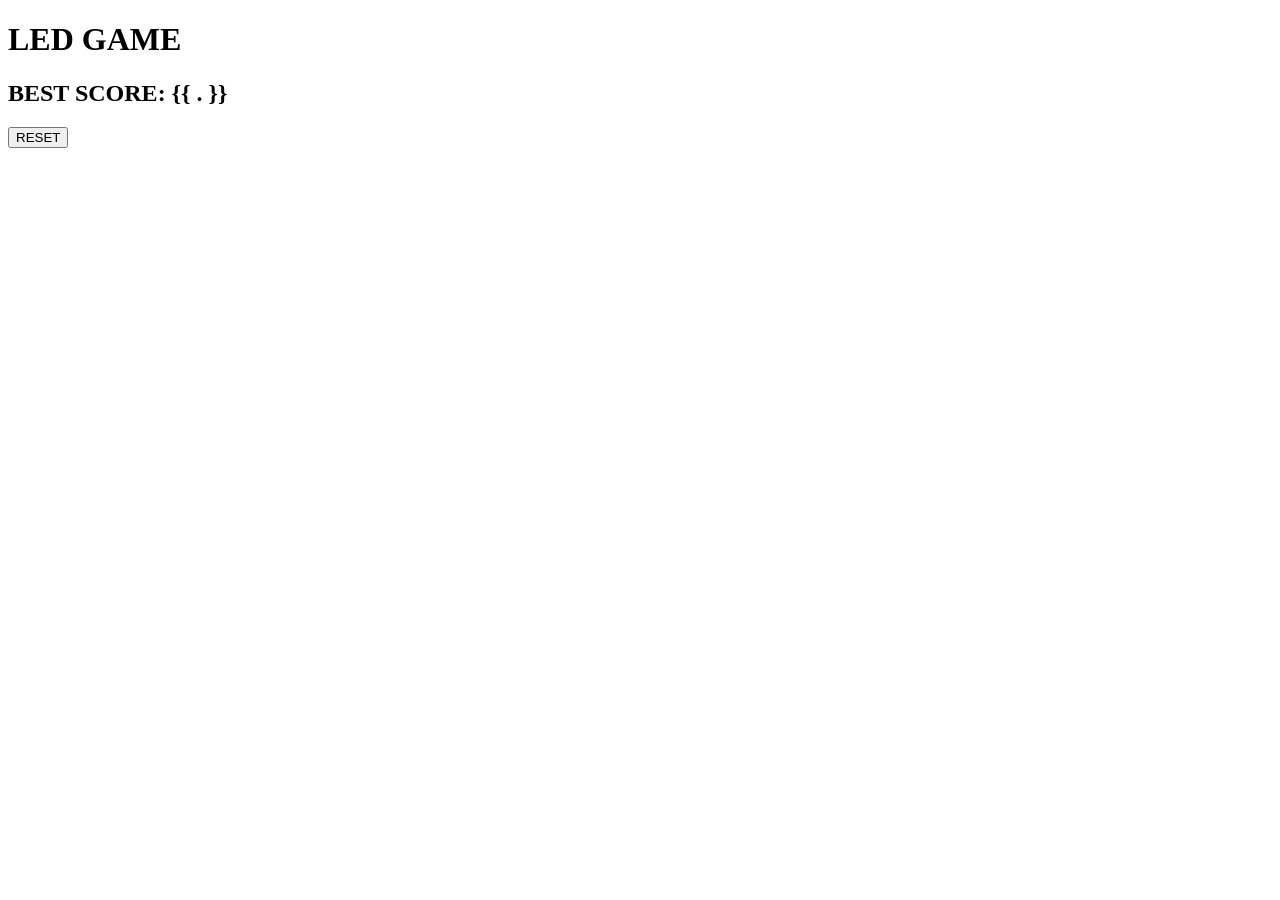
==== web_backend/templates/index.html @ c2fe5a24 "base" ====
<!DOCTYPE html>
<html>
   <head>
      <meta charset="UTF-8" />
      <meta name="viewport" content="width=device-width" />
      <title>Index</title>
      <link rel="stylesheet" href="/styles/style.css">
   </head>
   <body>
      <h1> LED GAME </h1>
      <div class = "score"> 
         <h2> BEST SCORE: {{ . }} </h2>
      </div>
      <div class="reset">
         <form method = "POST" action="/reset">
            <input type="submit" class="btn" value="RESET"/>
         </form>
      </div>
   </body>
</html>
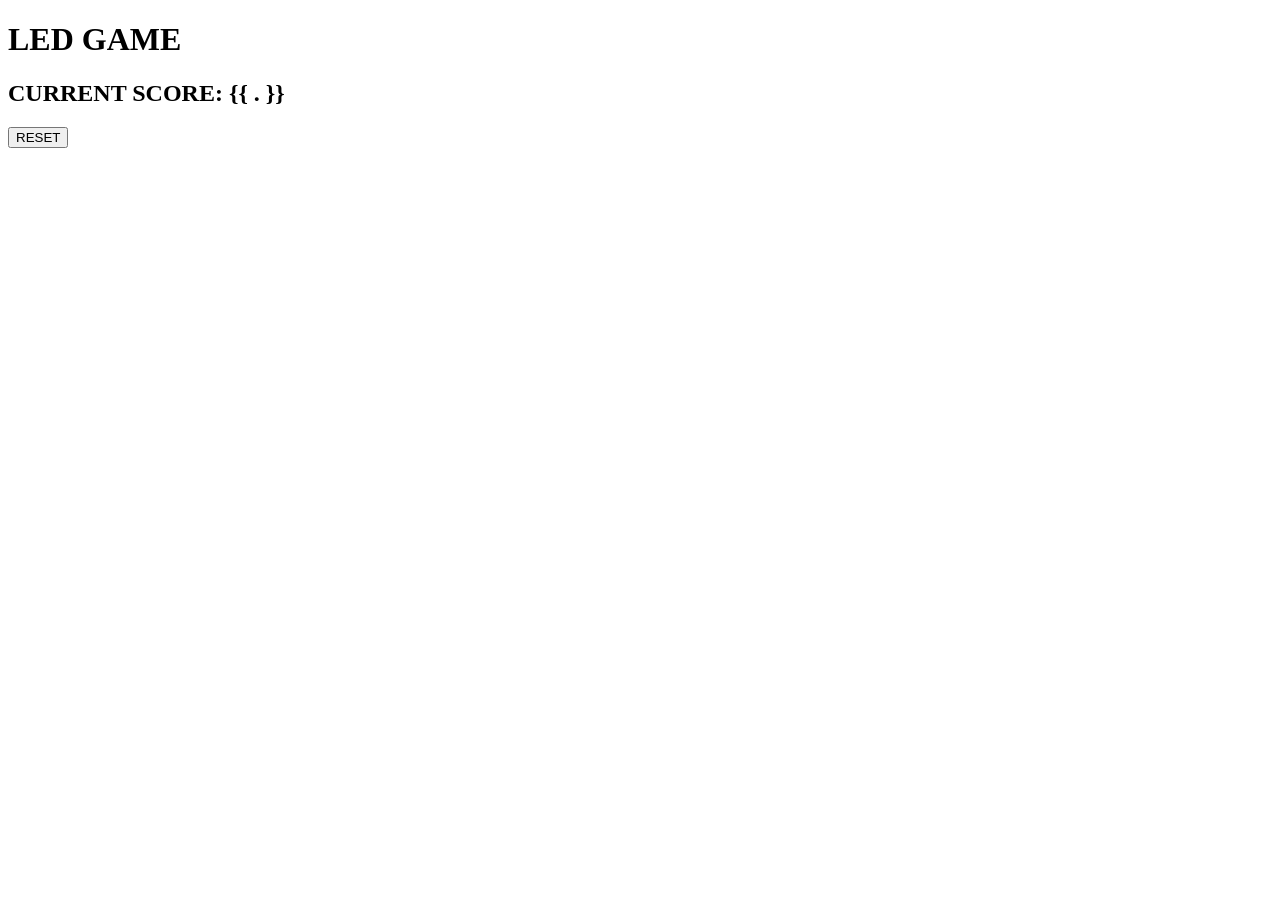
==== commit d2db73c0: "read & write result" ====
--- a/web_backend/templates/index.html
+++ b/web_backend/templates/index.html
@@ -9,7 +9,7 @@
    <body>
       <h1> LED GAME </h1>
       <div class = "score"> 
-         <h2> BEST SCORE: {{ . }} </h2>
+         <h2> CURRENT SCORE: {{ . }} </h2>
       </div>
       <div class="reset">
          <form method = "POST" action="/reset">
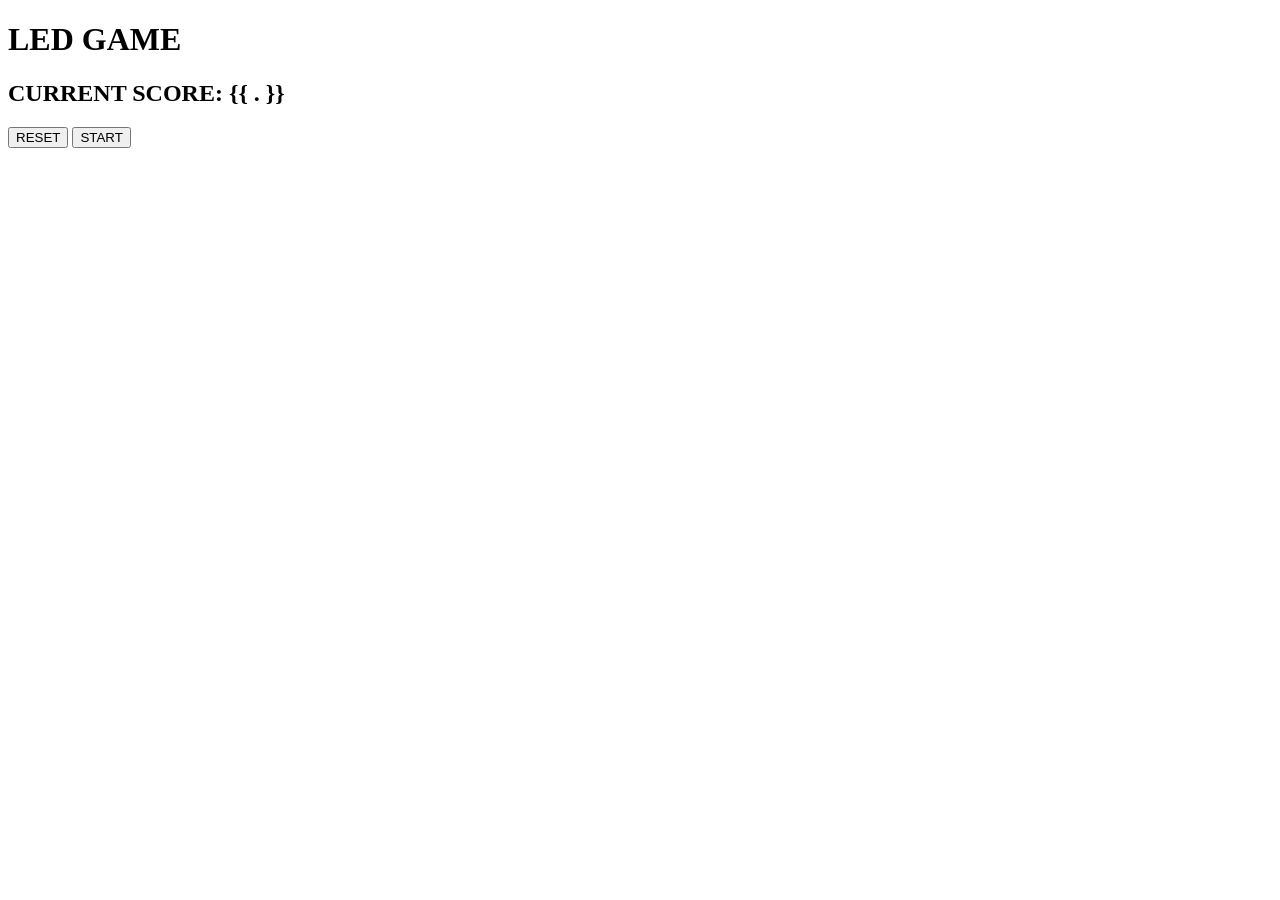
==== commit 86d814ce: "start signal" ====
--- a/web_backend/templates/index.html
+++ b/web_backend/templates/index.html
@@ -12,8 +12,9 @@
          <h2> CURRENT SCORE: {{ . }} </h2>
       </div>
       <div class="reset">
-         <form method = "POST" action="/reset">
-            <input type="submit" class="btn" value="RESET"/>
+         <form method = "POST" action="/action">
+            <input type="submit" class="btn" name="btn" value="RESET"/>
+            <input type="submit" class="btn" name="btn" value="START"/>
          </form>
       </div>
    </body>
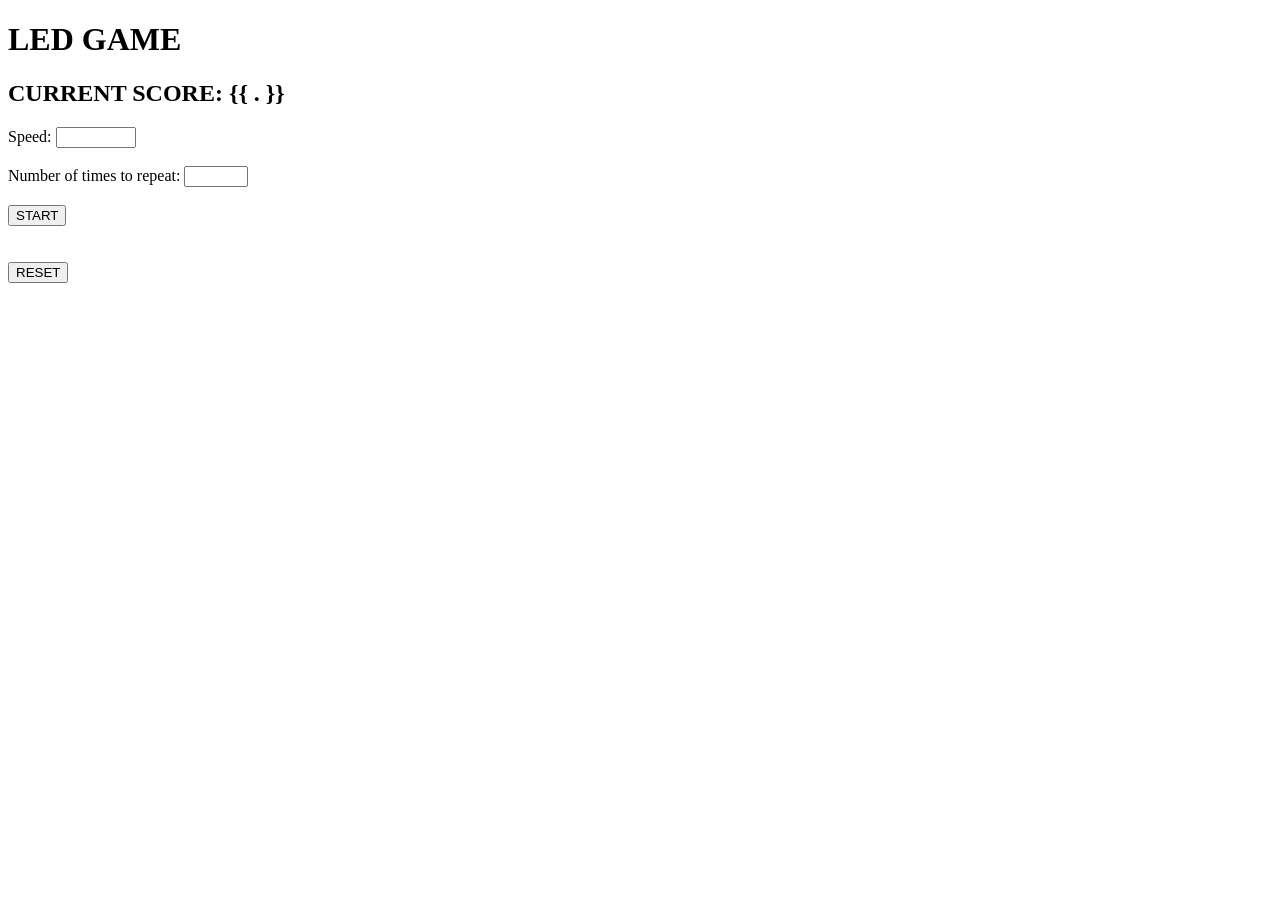
==== commit 64d73896: "speed and repeat" ====
--- a/web_backend/templates/index.html
+++ b/web_backend/templates/index.html
@@ -13,8 +13,17 @@
       </div>
       <div class="reset">
          <form method = "POST" action="/action">
+             <label for="speed">Speed:</label>
+             <input type="number" id="speed" name="speed" min="100" max="100000" required />
+             <br /><br />
+             <label for="repeat">Number of times to repeat:</label>
+             <input type="number" id="repeat" name="repeat" min="1" max="1000" required />
+             <br /><br />
+            <input type="submit" class="btn" name="btn" value="START"/>
+         </form>
+         <br/><br/>
+         <form method = "POST" action="/action">
             <input type="submit" class="btn" name="btn" value="RESET"/>
-            <input type="submit" class="btn" name="btn" value="START"/>
          </form>
       </div>
    </body>
